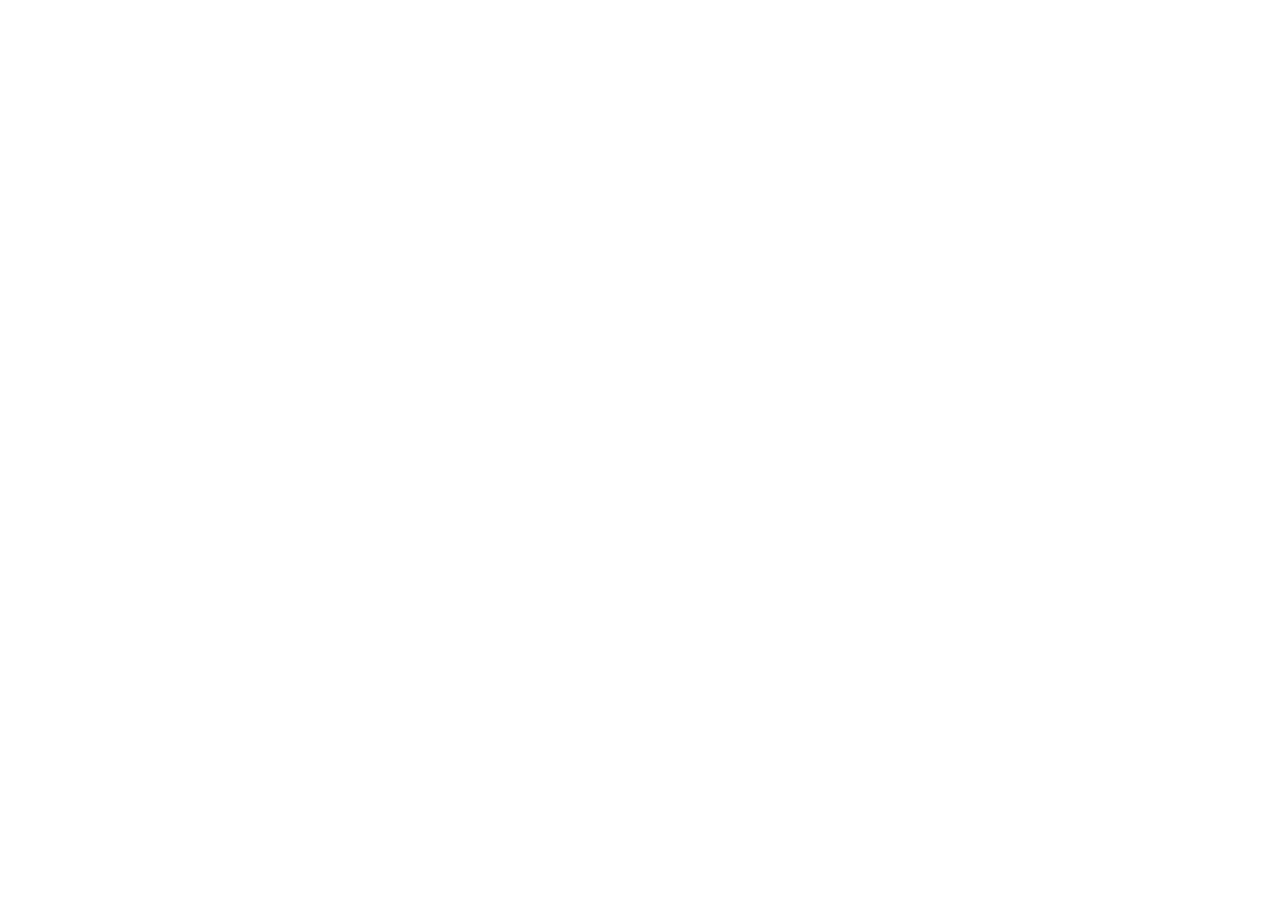
==== index.html @ 2c17b6f1 "first commit" ====
<!DOCTYPE html>
<html lang="en">
<head>
    <meta charset="UTF-8">
    <meta name="viewport" content="width=device-width, initial-scale=1.0">
    <title>Intro to CSS</title>
</head>
<body>
    
</body>
</html>
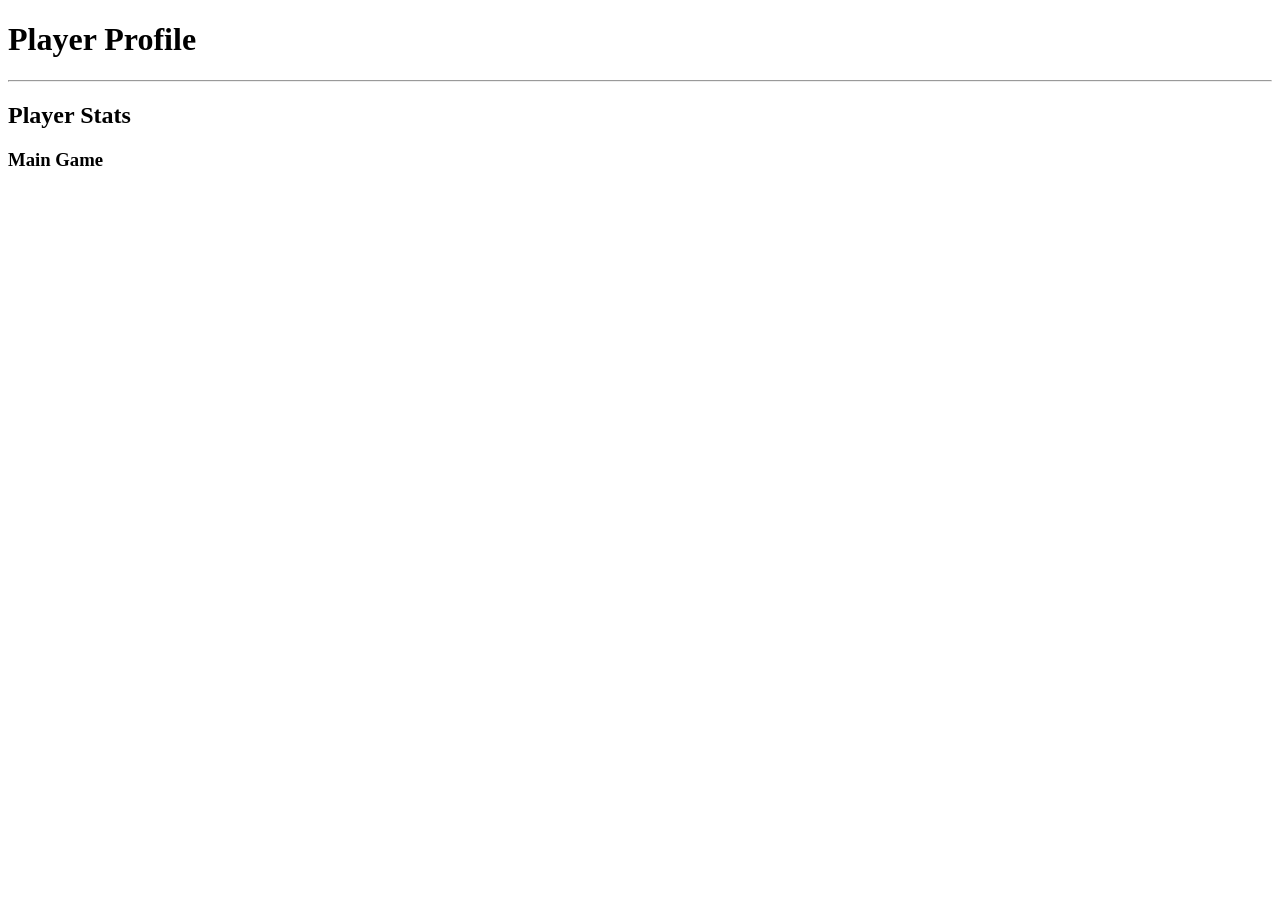
==== commit 0f208b4b: "lesson 1 completed" ====
--- a/index.html
+++ b/index.html
@@ -3,9 +3,19 @@
 <head>
     <meta charset="UTF-8">
     <meta name="viewport" content="width=device-width, initial-scale=1.0">
-    <title>Intro to CSS</title>
+    <title>Player Profile</title>
+    <!-- <style>
+        body{
+            background-color: #4287f5;
+        }
+    </style> -->
+    <link rel="stylesheet" href="css/style.css">
 </head>
 <body>
-    
+   <h1>Player Profile</h1> 
+<hr>
+<div class="stats"></div>
+<h2 id="player">Player Stats</h2>
+<h3>Main Game</h3>
 </body>
 </html>
